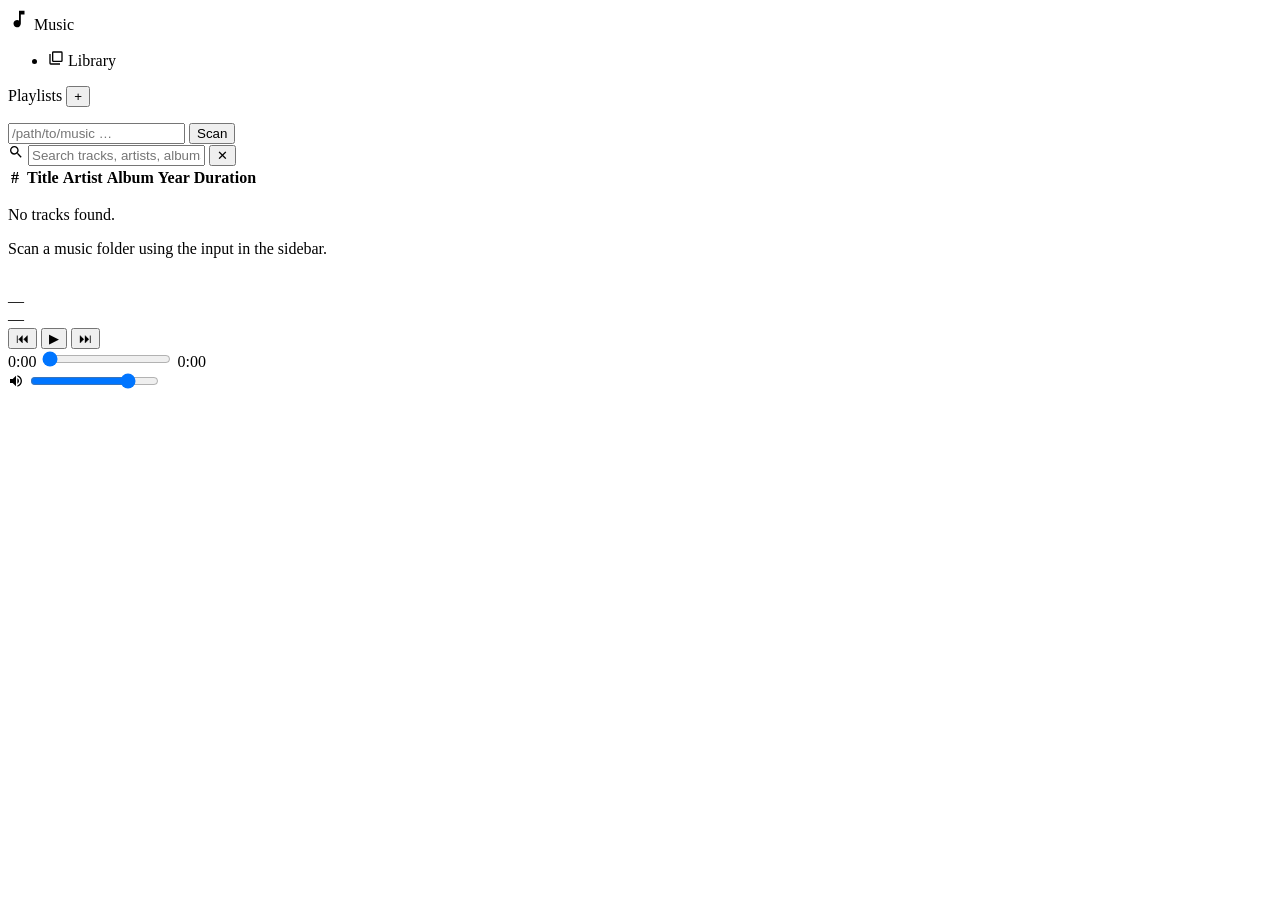
==== music_updater/static/index.html @ 0c1a82ab "Add web UI with music player, search, and playlist management - db.py: SQLite library index (tracks " ====
<!DOCTYPE html>
<html lang="en">
<head>
  <meta charset="UTF-8" />
  <meta name="viewport" content="width=device-width, initial-scale=1.0" />
  <title>Music Library</title>
  <link rel="stylesheet" href="/static/style.css" />
</head>
<body>
  <div id="app">

    <!-- ── Sidebar ─────────────────────────────────────────────── -->
    <aside id="sidebar">
      <div id="sidebar-logo">
        <svg viewBox="0 0 24 24" fill="currentColor" width="22" height="22">
          <path d="M12 3v10.55A4 4 0 1 0 14 17V7h4V3h-6z"/>
        </svg>
        <span>Music</span>
      </div>

      <nav id="sidebar-nav">
        <ul>
          <li class="nav-item active" data-view="library" tabindex="0">
            <svg viewBox="0 0 24 24" fill="currentColor" width="16" height="16">
              <path d="M20 2H8a2 2 0 0 0-2 2v12a2 2 0 0 0 2 2h12a2 2 0 0 0 2-2V4a2 2 0 0 0-2-2zM8 4h12v12H8V4zM4 6H2v14a2 2 0 0 0 2 2h14v-2H4V6z"/>
            </svg>
            Library
          </li>
        </ul>

        <div class="section-header">
          <span>Playlists</span>
          <button id="btn-new-playlist" title="New playlist">+</button>
        </div>

        <ul id="playlist-list">
          <!-- populated by app.js -->
        </ul>
      </nav>

      <!-- Scan bar -->
      <div id="scan-bar">
        <input id="scan-path" type="text" placeholder="/path/to/music …" />
        <button id="btn-scan">Scan</button>
      </div>
      <div id="scan-status"></div>
    </aside>

    <!-- ── Main content ──────────────────────────────────────────── -->
    <main id="main">
      <div id="toolbar">
        <div id="search-wrap">
          <svg viewBox="0 0 24 24" fill="currentColor" width="16" height="16">
            <path d="M15.5 14h-.79l-.28-.27A6.47 6.47 0 0 0 16 9.5 6.5 6.5 0 1 0 9.5 16c1.61 0 3.09-.59 4.23-1.57l.27.28v.79l5 4.99L20.49 19l-4.99-5zm-6 0C7.01 14 5 11.99 5 9.5S7.01 5 9.5 5 14 7.01 14 9.5 11.99 14 9.5 14z"/>
          </svg>
          <input id="search-input" type="text" placeholder="Search tracks, artists, albums…" />
          <button id="btn-clear-search" title="Clear">✕</button>
        </div>
        <span id="track-count"></span>
      </div>

      <div id="track-list-container">
        <table id="track-table">
          <thead>
            <tr>
              <th class="col-num">#</th>
              <th class="col-art"></th>
              <th class="col-title">Title</th>
              <th class="col-artist">Artist</th>
              <th class="col-album">Album</th>
              <th class="col-year">Year</th>
              <th class="col-dur">Duration</th>
              <th class="col-actions"></th>
            </tr>
          </thead>
          <tbody id="track-tbody"></tbody>
        </table>

        <div id="empty-state" class="hidden">
          <p>No tracks found.</p>
          <p class="hint">Scan a music folder using the input in the sidebar.</p>
        </div>
      </div>
    </main>

  </div><!-- /#app -->

  <!-- ── Now-playing bar ──────────────────────────────────────── -->
  <footer id="now-playing">
    <div id="np-left">
      <img id="np-art" src="" alt="" />
      <div id="np-meta">
        <div id="np-title">—</div>
        <div id="np-artist">—</div>
      </div>
    </div>

    <div id="np-center">
      <div id="np-buttons">
        <button id="btn-prev" title="Previous">⏮</button>
        <button id="btn-play" title="Play / Pause" class="btn-play-main">▶</button>
        <button id="btn-next" title="Next">⏭</button>
      </div>
      <div id="np-progress">
        <span id="np-cur">0:00</span>
        <input id="seek-bar" type="range" min="0" max="1000" value="0" />
        <span id="np-dur">0:00</span>
      </div>
    </div>

    <div id="np-right">
      <svg viewBox="0 0 24 24" fill="currentColor" width="16" height="16">
        <path d="M3 9v6h4l5 5V4L7 9H3zm13.5 3A4.5 4.5 0 0 0 14 7.97v8.05c1.48-.73 2.5-2.25 2.5-4.02zM14 3.23v2.06c2.89.86 5 3.54 5 6.71s-2.11 5.85-5 6.71v2.06c4.01-.91 7-4.49 7-8.77s-2.99-7.86-7-8.77z"/>
      </svg>
      <input id="vol-bar" type="range" min="0" max="100" value="80" />
    </div>
  </footer>

  <!-- Context menu for "add to playlist" -->
  <div id="ctx-menu" class="hidden">
    <div id="ctx-menu-list"></div>
  </div>

  <!-- Toast notification -->
  <div id="toast"></div>

  <!-- Hidden audio element -->
  <audio id="audio"></audio>

  <script src="/static/app.js"></script>
</body>
</html>
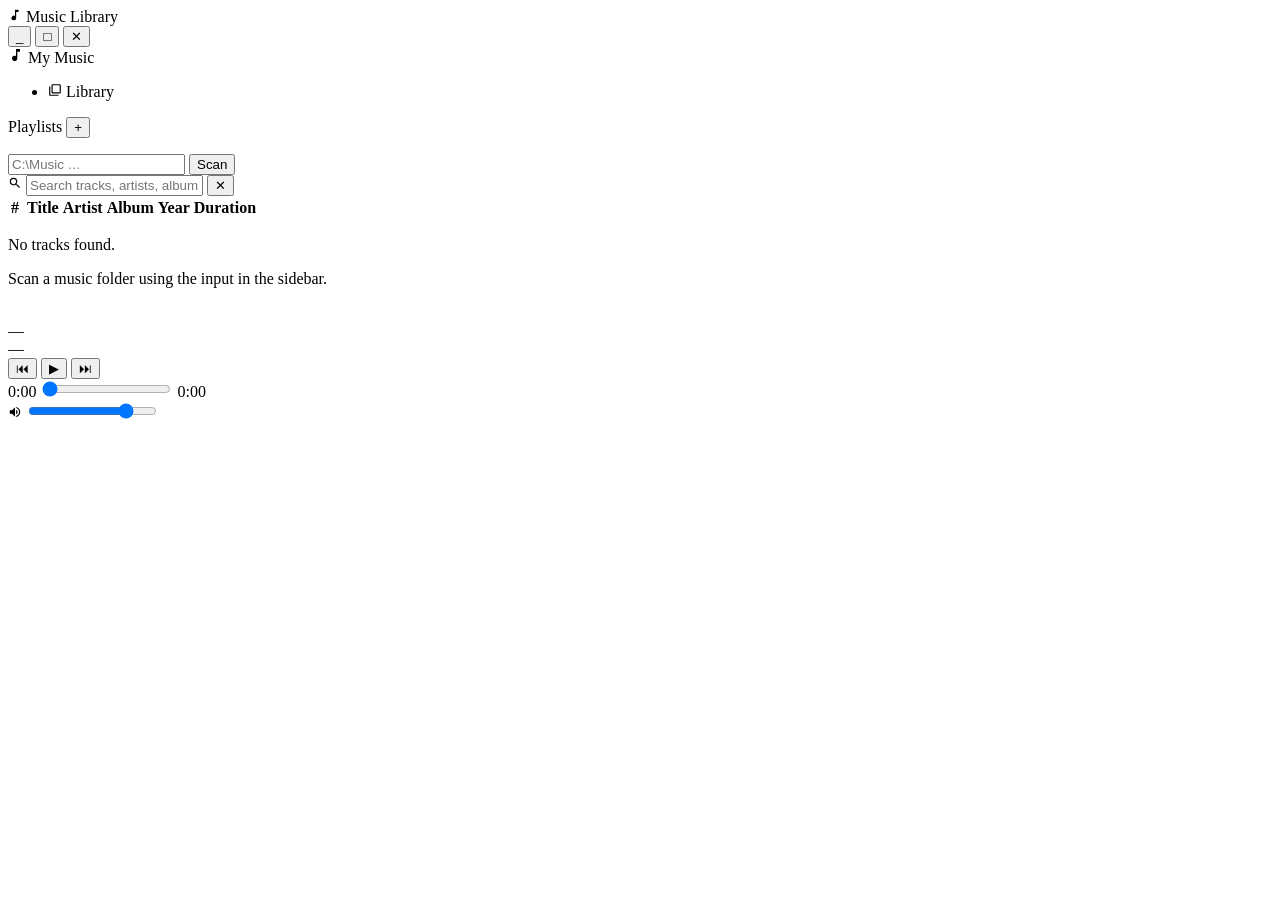
==== commit 5ece599f: "Apply Windows 98 theme to web UI - Rewrote style.css with classic Win98 silver/gray palette, raised/" ====
--- a/music_updater/static/index.html
+++ b/music_updater/static/index.html
@@ -7,114 +7,134 @@
   <link rel="stylesheet" href="/static/style.css" />
 </head>
 <body>
-  <div id="app">
+  <div id="win-frame">
 
-    <!-- ── Sidebar ─────────────────────────────────────────────── -->
-    <aside id="sidebar">
-      <div id="sidebar-logo">
-        <svg viewBox="0 0 24 24" fill="currentColor" width="22" height="22">
+    <!-- ── Title Bar ──────────────────────────────────────────── -->
+    <div id="win-titlebar">
+      <div id="win-title">
+        <svg viewBox="0 0 24 24" fill="currentColor" width="14" height="14">
           <path d="M12 3v10.55A4 4 0 1 0 14 17V7h4V3h-6z"/>
         </svg>
-        <span>Music</span>
+        Music Library
       </div>
-
-      <nav id="sidebar-nav">
-        <ul>
-          <li class="nav-item active" data-view="library" tabindex="0">
-            <svg viewBox="0 0 24 24" fill="currentColor" width="16" height="16">
-              <path d="M20 2H8a2 2 0 0 0-2 2v12a2 2 0 0 0 2 2h12a2 2 0 0 0 2-2V4a2 2 0 0 0-2-2zM8 4h12v12H8V4zM4 6H2v14a2 2 0 0 0 2 2h14v-2H4V6z"/>
-            </svg>
-            Library
-          </li>
-        </ul>
-
-        <div class="section-header">
-          <span>Playlists</span>
-          <button id="btn-new-playlist" title="New playlist">+</button>
-        </div>
-
-        <ul id="playlist-list">
-          <!-- populated by app.js -->
-        </ul>
-      </nav>
-
-      <!-- Scan bar -->
-      <div id="scan-bar">
-        <input id="scan-path" type="text" placeholder="/path/to/music …" />
-        <button id="btn-scan">Scan</button>
-      </div>
-      <div id="scan-status"></div>
-    </aside>
-
-    <!-- ── Main content ──────────────────────────────────────────── -->
-    <main id="main">
-      <div id="toolbar">
-        <div id="search-wrap">
-          <svg viewBox="0 0 24 24" fill="currentColor" width="16" height="16">
-            <path d="M15.5 14h-.79l-.28-.27A6.47 6.47 0 0 0 16 9.5 6.5 6.5 0 1 0 9.5 16c1.61 0 3.09-.59 4.23-1.57l.27.28v.79l5 4.99L20.49 19l-4.99-5zm-6 0C7.01 14 5 11.99 5 9.5S7.01 5 9.5 5 14 7.01 14 9.5 11.99 14 9.5 14z"/>
-          </svg>
-          <input id="search-input" type="text" placeholder="Search tracks, artists, albums…" />
-          <button id="btn-clear-search" title="Clear">✕</button>
-        </div>
-        <span id="track-count"></span>
-      </div>
-
-      <div id="track-list-container">
-        <table id="track-table">
-          <thead>
-            <tr>
-              <th class="col-num">#</th>
-              <th class="col-art"></th>
-              <th class="col-title">Title</th>
-              <th class="col-artist">Artist</th>
-              <th class="col-album">Album</th>
-              <th class="col-year">Year</th>
-              <th class="col-dur">Duration</th>
-              <th class="col-actions"></th>
-            </tr>
-          </thead>
-          <tbody id="track-tbody"></tbody>
-        </table>
-
-        <div id="empty-state" class="hidden">
-          <p>No tracks found.</p>
-          <p class="hint">Scan a music folder using the input in the sidebar.</p>
-        </div>
-      </div>
-    </main>
-
-  </div><!-- /#app -->
-
-  <!-- ── Now-playing bar ──────────────────────────────────────── -->
-  <footer id="now-playing">
-    <div id="np-left">
-      <img id="np-art" src="" alt="" />
-      <div id="np-meta">
-        <div id="np-title">—</div>
-        <div id="np-artist">—</div>
+      <div id="win-controls">
+        <button class="win-btn" title="Minimize">_</button>
+        <button class="win-btn" title="Maximize">□</button>
+        <button class="win-btn" title="Close">✕</button>
       </div>
     </div>
 
-    <div id="np-center">
-      <div id="np-buttons">
-        <button id="btn-prev" title="Previous">⏮</button>
-        <button id="btn-play" title="Play / Pause" class="btn-play-main">▶</button>
-        <button id="btn-next" title="Next">⏭</button>
+    <!-- ── App ───────────────────────────────────────────────── -->
+    <div id="app">
+
+      <!-- ── Sidebar ─────────────────────────────────────────── -->
+      <aside id="sidebar">
+        <div id="sidebar-logo">
+          <svg viewBox="0 0 24 24" fill="currentColor" width="16" height="16">
+            <path d="M12 3v10.55A4 4 0 1 0 14 17V7h4V3h-6z"/>
+          </svg>
+          <span>My Music</span>
+        </div>
+
+        <nav id="sidebar-nav">
+          <ul>
+            <li class="nav-item active" data-view="library" tabindex="0">
+              <svg viewBox="0 0 24 24" fill="currentColor" width="14" height="14">
+                <path d="M20 2H8a2 2 0 0 0-2 2v12a2 2 0 0 0 2 2h12a2 2 0 0 0 2-2V4a2 2 0 0 0-2-2zM8 4h12v12H8V4zM4 6H2v14a2 2 0 0 0 2 2h14v-2H4V6z"/>
+              </svg>
+              Library
+            </li>
+          </ul>
+
+          <div class="section-header">
+            <span>Playlists</span>
+            <button id="btn-new-playlist" title="New playlist">+</button>
+          </div>
+
+          <ul id="playlist-list">
+            <!-- populated by app.js -->
+          </ul>
+        </nav>
+
+        <!-- Scan bar -->
+        <div id="scan-bar">
+          <input id="scan-path" type="text" placeholder="C:\Music …" />
+          <button id="btn-scan">Scan</button>
+        </div>
+        <div id="scan-status"></div>
+      </aside>
+
+      <!-- ── Main content ──────────────────────────────────────── -->
+      <main id="main">
+        <div id="toolbar">
+          <div id="search-wrap">
+            <svg viewBox="0 0 24 24" fill="currentColor" width="14" height="14">
+              <path d="M15.5 14h-.79l-.28-.27A6.47 6.47 0 0 0 16 9.5 6.5 6.5 0 1 0 9.5 16c1.61 0 3.09-.59 4.23-1.57l.27.28v.79l5 4.99L20.49 19l-4.99-5zm-6 0C7.01 14 5 11.99 5 9.5S7.01 5 9.5 5 14 7.01 14 9.5 11.99 14 9.5 14z"/>
+            </svg>
+            <input id="search-input" type="text" placeholder="Search tracks, artists, albums…" />
+            <button id="btn-clear-search" title="Clear">✕</button>
+          </div>
+          <span id="track-count"></span>
+        </div>
+
+        <div id="track-list-container">
+          <table id="track-table">
+            <thead>
+              <tr>
+                <th class="col-num">#</th>
+                <th class="col-art"></th>
+                <th class="col-title">Title</th>
+                <th class="col-artist">Artist</th>
+                <th class="col-album">Album</th>
+                <th class="col-year">Year</th>
+                <th class="col-dur">Duration</th>
+                <th class="col-actions"></th>
+              </tr>
+            </thead>
+            <tbody id="track-tbody"></tbody>
+          </table>
+
+          <div id="empty-state" class="hidden">
+            <p>No tracks found.</p>
+            <p class="hint">Scan a music folder using the input in the sidebar.</p>
+          </div>
+        </div>
+      </main>
+
+    </div><!-- /#app -->
+
+    <!-- ── Now-playing bar ──────────────────────────────────────── -->
+    <footer id="now-playing">
+      <div id="np-left">
+        <img id="np-art" src="" alt="" />
+        <div id="np-meta">
+          <div id="np-title">—</div>
+          <div id="np-artist">—</div>
+        </div>
       </div>
-      <div id="np-progress">
-        <span id="np-cur">0:00</span>
-        <input id="seek-bar" type="range" min="0" max="1000" value="0" />
-        <span id="np-dur">0:00</span>
+
+      <div id="np-center">
+        <div id="np-buttons">
+          <button id="btn-prev" title="Previous">⏮</button>
+          <button id="btn-play" title="Play / Pause" class="btn-play-main">▶</button>
+          <button id="btn-next" title="Next">⏭</button>
+        </div>
+        <div id="np-progress">
+          <span id="np-cur">0:00</span>
+          <input id="seek-bar" type="range" min="0" max="1000" value="0" />
+          <span id="np-dur">0:00</span>
+        </div>
       </div>
-    </div>
 
-    <div id="np-right">
-      <svg viewBox="0 0 24 24" fill="currentColor" width="16" height="16">
-        <path d="M3 9v6h4l5 5V4L7 9H3zm13.5 3A4.5 4.5 0 0 0 14 7.97v8.05c1.48-.73 2.5-2.25 2.5-4.02zM14 3.23v2.06c2.89.86 5 3.54 5 6.71s-2.11 5.85-5 6.71v2.06c4.01-.91 7-4.49 7-8.77s-2.99-7.86-7-8.77z"/>
-      </svg>
-      <input id="vol-bar" type="range" min="0" max="100" value="80" />
-    </div>
-  </footer>
+      <div id="np-right">
+        <svg viewBox="0 0 24 24" fill="currentColor" width="14" height="14">
+          <path d="M3 9v6h4l5 5V4L7 9H3zm13.5 3A4.5 4.5 0 0 0 14 7.97v8.05c1.48-.73 2.5-2.25 2.5-4.02zM14 3.23v2.06c2.89.86 5 3.54 5 6.71s-2.11 5.85-5 6.71v2.06c4.01-.91 7-4.49 7-8.77s-2.99-7.86-7-8.77z"/>
+        </svg>
+        <input id="vol-bar" type="range" min="0" max="100" value="80" />
+      </div>
+    </footer>
+
+  </div><!-- /#win-frame -->
 
   <!-- Context menu for "add to playlist" -->
   <div id="ctx-menu" class="hidden">
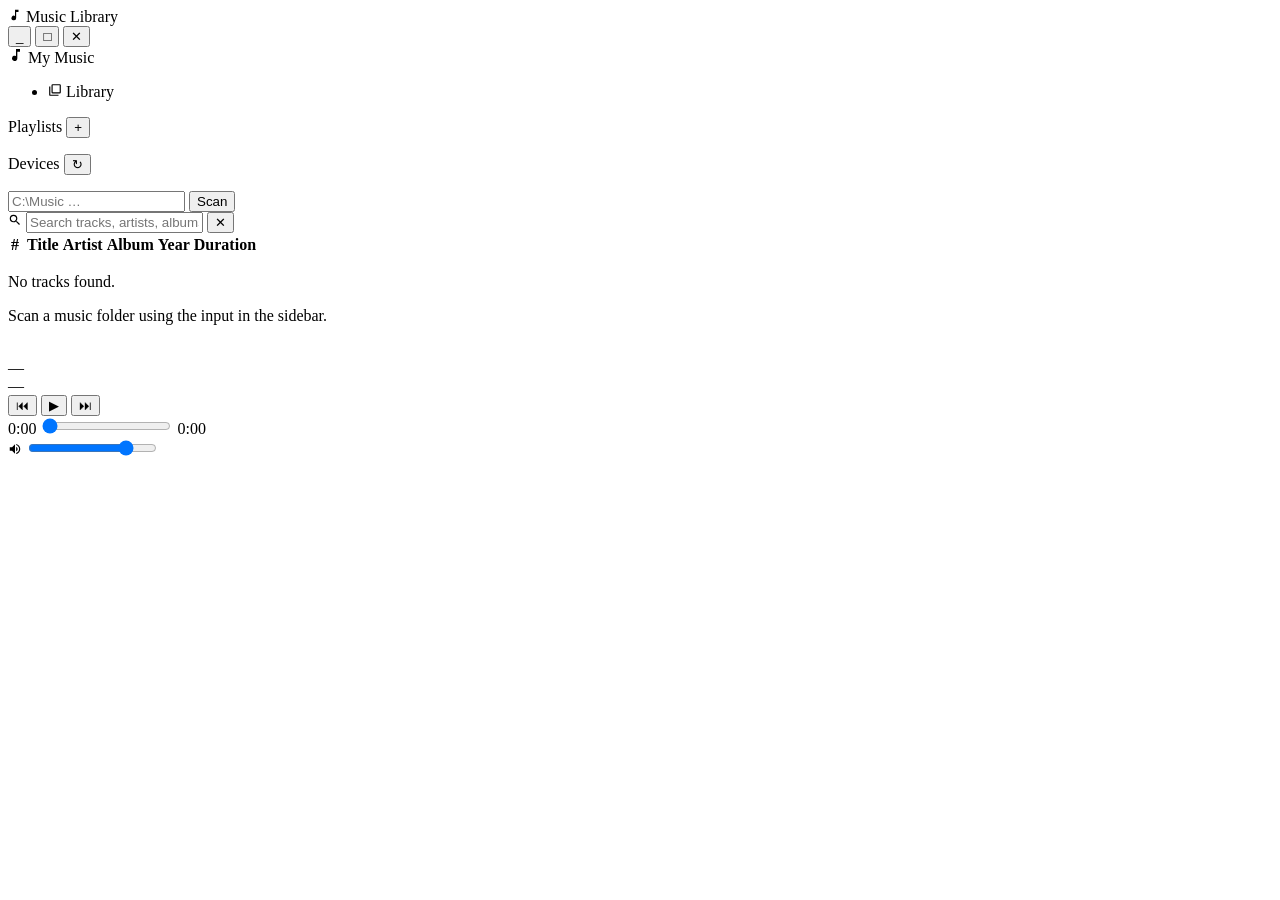
==== commit 5410dba7: "Add device copy feature — connect a DAP and send tracks to it Adds a Devices panel to the sidebar. O" ====
--- a/music_updater/static/index.html
+++ b/music_updater/static/index.html
@@ -52,6 +52,15 @@
           </div>
 
           <ul id="playlist-list">
+            <!-- populated by app.js -->
+          </ul>
+
+          <div class="section-header">
+            <span>Devices</span>
+            <button id="btn-refresh-devices" title="Refresh devices">↻</button>
+          </div>
+
+          <ul id="device-list">
             <!-- populated by app.js -->
           </ul>
         </nav>
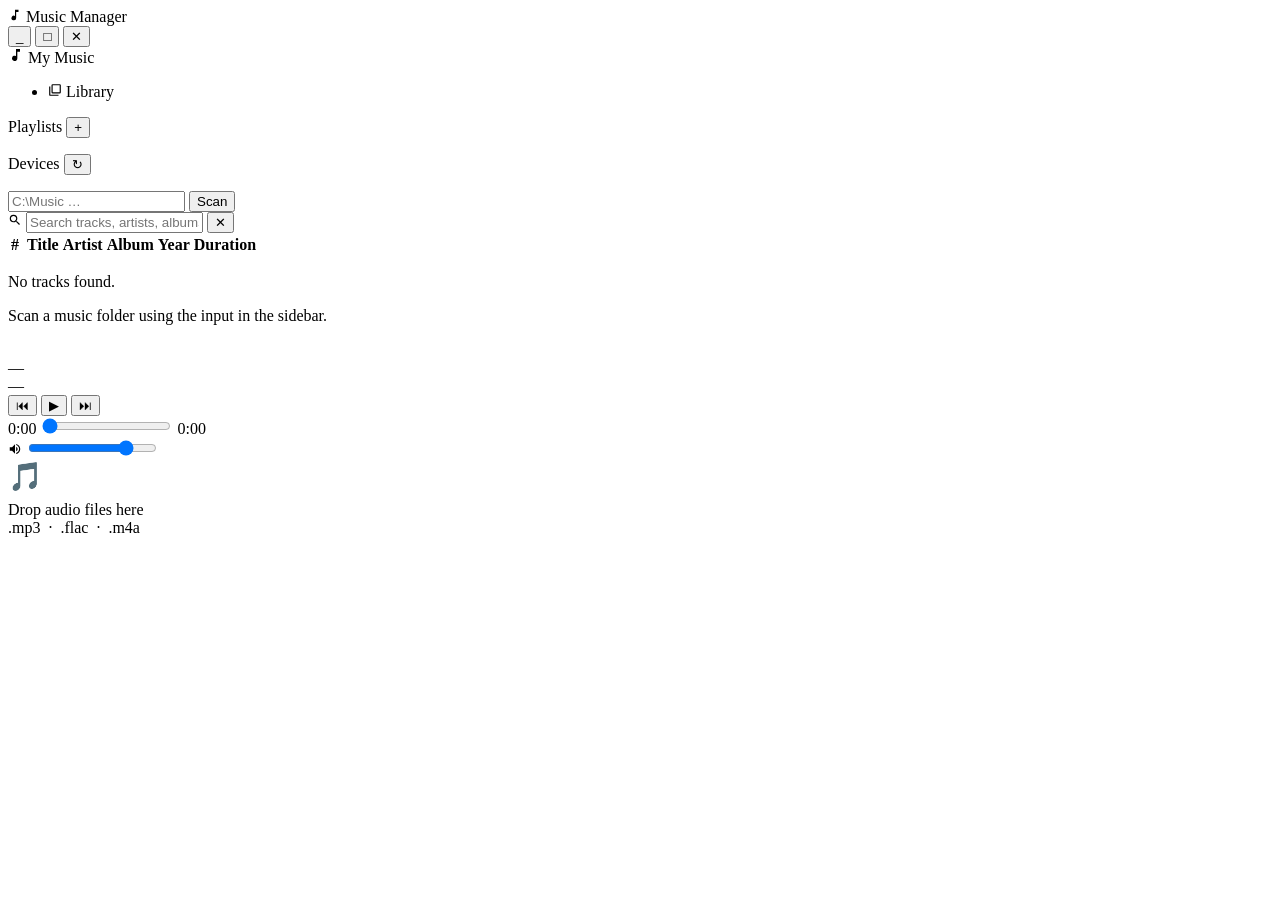
==== commit 4bbf6c2b: "Add drag-and-drop upload; rename app to Music Manager Drag-and-drop file upload: - Drag .mp3/.flac/." ====
--- a/music_updater/static/index.html
+++ b/music_updater/static/index.html
@@ -3,7 +3,7 @@
 <head>
   <meta charset="UTF-8" />
   <meta name="viewport" content="width=device-width, initial-scale=1.0" />
-  <title>Music Library</title>
+  <title>Music Manager</title>
   <link rel="stylesheet" href="/static/style.css" />
 </head>
 <body>
@@ -15,7 +15,7 @@
         <svg viewBox="0 0 24 24" fill="currentColor" width="14" height="14">
           <path d="M12 3v10.55A4 4 0 1 0 14 17V7h4V3h-6z"/>
         </svg>
-        Music Library
+        Music Manager
       </div>
       <div id="win-controls">
         <button class="win-btn" title="Minimize">_</button>
@@ -150,6 +150,15 @@
     <div id="ctx-menu-list"></div>
   </div>
 
+  <!-- Drag-and-drop overlay -->
+  <div id="drop-overlay">
+    <div id="drop-box">
+      <div style="font-size:28px;margin-bottom:8px">🎵</div>
+      Drop audio files here
+      <div id="drop-box-hint">.mp3 &nbsp;·&nbsp; .flac &nbsp;·&nbsp; .m4a</div>
+    </div>
+  </div>
+
   <!-- Toast notification -->
   <div id="toast"></div>
 
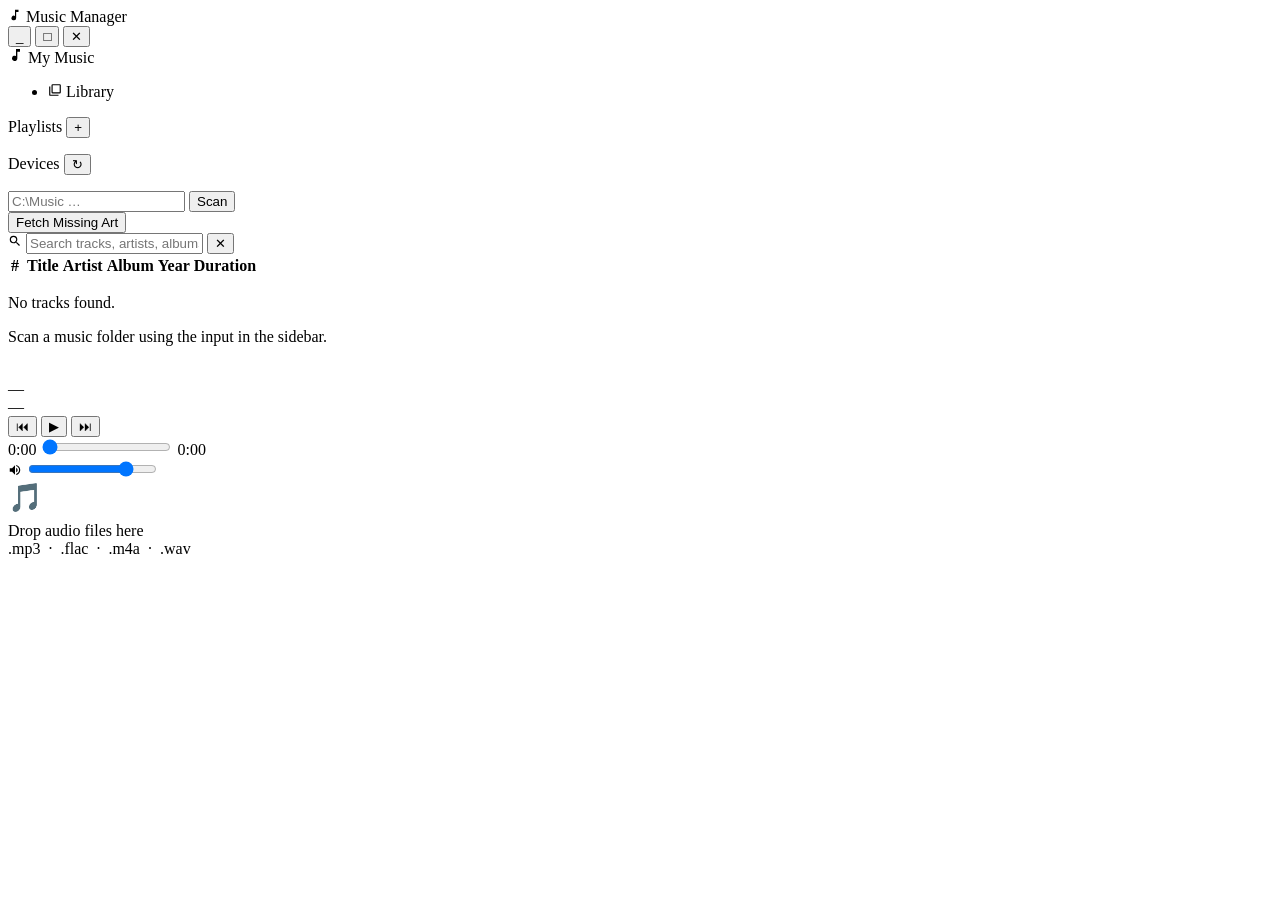
==== commit 65b7978d: "Add auto-update (fetch artwork) to web UI Backend: - POST /api/tracks/{id}/fetch-art: fetch and embe" ====
--- a/music_updater/static/index.html
+++ b/music_updater/static/index.html
@@ -71,6 +71,9 @@
           <button id="btn-scan">Scan</button>
         </div>
         <div id="scan-status"></div>
+        <div id="fetch-art-bar">
+          <button id="btn-fetch-art-all">Fetch Missing Art</button>
+        </div>
       </aside>
 
       <!-- ── Main content ──────────────────────────────────────── -->
@@ -155,7 +158,7 @@
     <div id="drop-box">
       <div style="font-size:28px;margin-bottom:8px">🎵</div>
       Drop audio files here
-      <div id="drop-box-hint">.mp3 &nbsp;·&nbsp; .flac &nbsp;·&nbsp; .m4a</div>
+      <div id="drop-box-hint">.mp3 &nbsp;·&nbsp; .flac &nbsp;·&nbsp; .m4a &nbsp;·&nbsp; .wav</div>
     </div>
   </div>
 
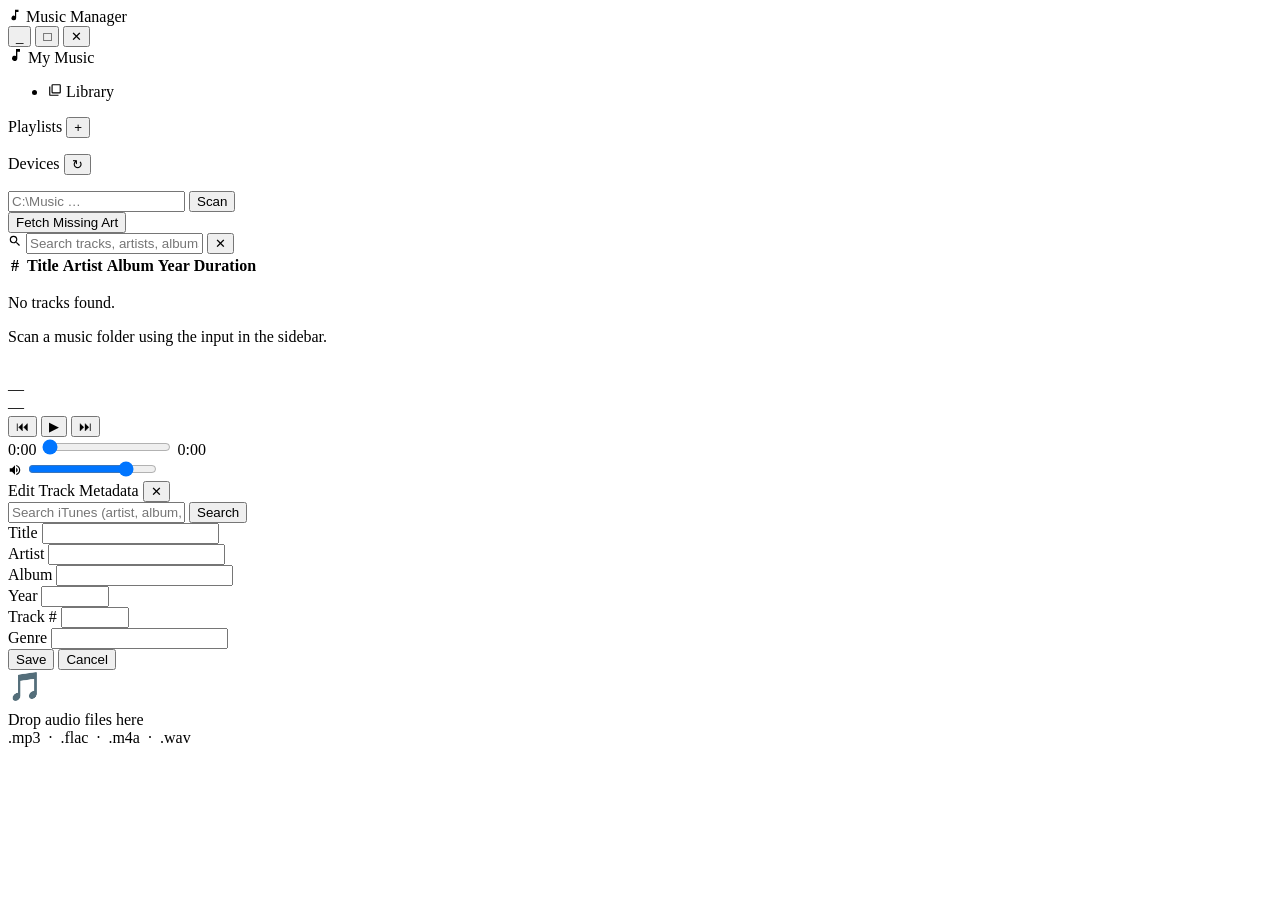
==== commit 617e2e78: "Add metadata edit and online lookup to web UI Backend: - PUT /api/tracks/{id}: write title/artist/al" ====
--- a/music_updater/static/index.html
+++ b/music_updater/static/index.html
@@ -153,6 +153,60 @@
     <div id="ctx-menu-list"></div>
   </div>
 
+  <!-- Edit metadata modal -->
+  <div id="edit-overlay" class="modal-overlay hidden">
+    <div id="edit-win" class="modal-win">
+      <div class="modal-titlebar">
+        <span>Edit Track Metadata</span>
+        <button id="edit-close" class="win-btn">✕</button>
+      </div>
+      <div class="modal-body">
+
+        <!-- Online lookup -->
+        <div class="modal-lookup">
+          <div class="modal-lookup-row">
+            <input id="edit-lookup-q" type="text" placeholder="Search iTunes (artist, album, song)…" />
+            <button id="edit-lookup-btn">Search</button>
+          </div>
+          <div id="edit-lookup-results"></div>
+        </div>
+
+        <!-- Tag fields -->
+        <div class="modal-fields">
+          <div class="modal-field-row">
+            <label for="edit-title">Title</label>
+            <input id="edit-title" type="text" />
+          </div>
+          <div class="modal-field-row">
+            <label for="edit-artist">Artist</label>
+            <input id="edit-artist" type="text" />
+          </div>
+          <div class="modal-field-row">
+            <label for="edit-album">Album</label>
+            <input id="edit-album" type="text" />
+          </div>
+          <div class="modal-field-row">
+            <label for="edit-year">Year</label>
+            <input id="edit-year" type="text" style="width:60px" />
+          </div>
+          <div class="modal-field-row">
+            <label for="edit-track">Track #</label>
+            <input id="edit-track" type="text" style="width:60px" />
+          </div>
+          <div class="modal-field-row">
+            <label for="edit-genre">Genre</label>
+            <input id="edit-genre" type="text" />
+          </div>
+        </div>
+
+        <div class="modal-footer">
+          <button id="edit-save">Save</button>
+          <button id="edit-cancel">Cancel</button>
+        </div>
+      </div>
+    </div>
+  </div>
+
   <!-- Drag-and-drop overlay -->
   <div id="drop-overlay">
     <div id="drop-box">
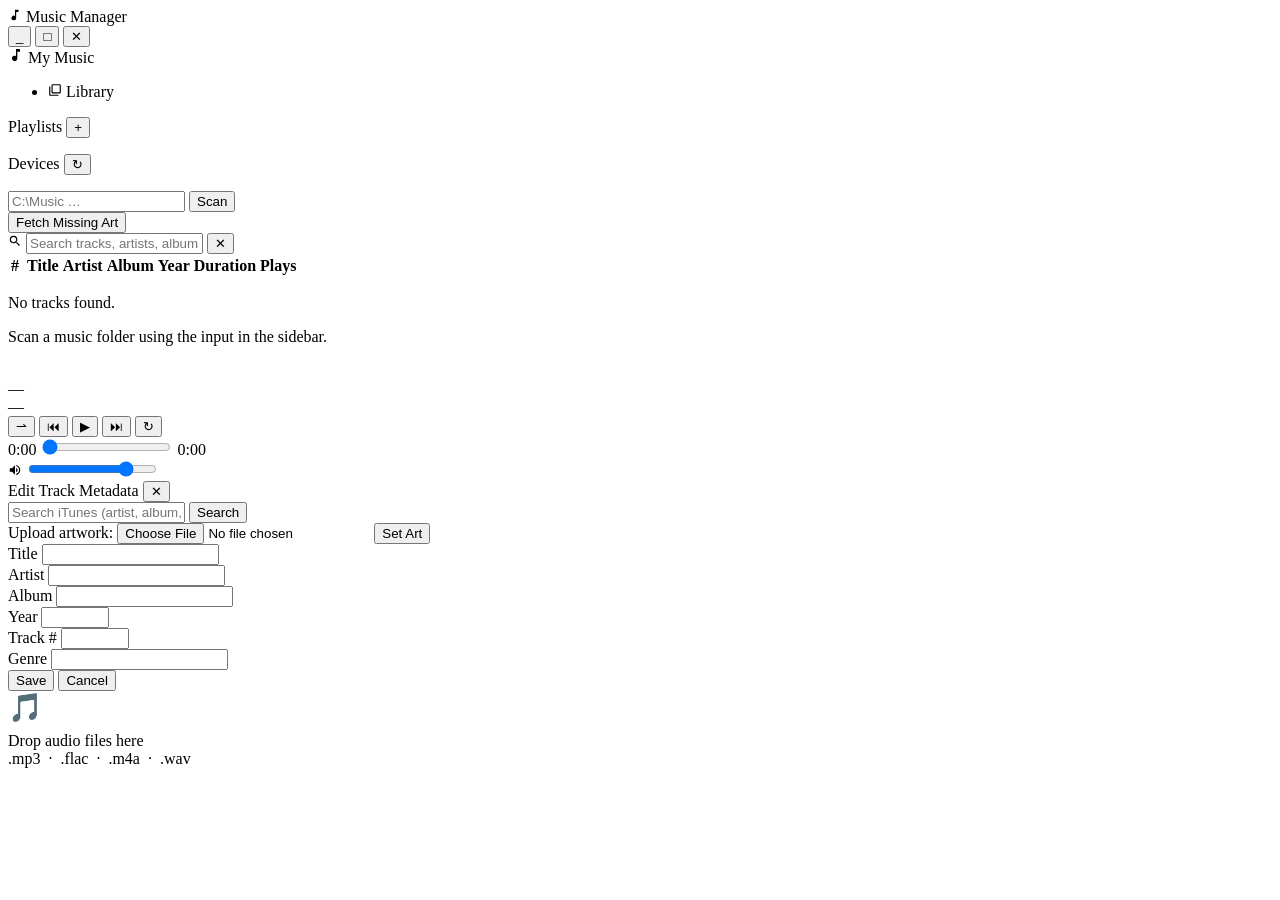
==== commit 27529537: "Add shuffle/repeat, column sort, delete track, play count, and art upload - db.py: add play_count co" ====
--- a/music_updater/static/index.html
+++ b/music_updater/static/index.html
@@ -95,11 +95,12 @@
               <tr>
                 <th class="col-num">#</th>
                 <th class="col-art"></th>
-                <th class="col-title">Title</th>
-                <th class="col-artist">Artist</th>
-                <th class="col-album">Album</th>
-                <th class="col-year">Year</th>
-                <th class="col-dur">Duration</th>
+                <th class="col-title" data-sort="title">Title</th>
+                <th class="col-artist" data-sort="artist">Artist</th>
+                <th class="col-album" data-sort="album">Album</th>
+                <th class="col-year" data-sort="year">Year</th>
+                <th class="col-dur" data-sort="duration_secs">Duration</th>
+                <th class="col-plays" data-sort="play_count">Plays</th>
                 <th class="col-actions"></th>
               </tr>
             </thead>
@@ -127,9 +128,11 @@
 
       <div id="np-center">
         <div id="np-buttons">
+          <button id="btn-shuffle" title="Shuffle">⇀</button>
           <button id="btn-prev" title="Previous">⏮</button>
           <button id="btn-play" title="Play / Pause" class="btn-play-main">▶</button>
           <button id="btn-next" title="Next">⏭</button>
+          <button id="btn-repeat" title="Repeat">↻</button>
         </div>
         <div id="np-progress">
           <span id="np-cur">0:00</span>
@@ -169,6 +172,13 @@
             <button id="edit-lookup-btn">Search</button>
           </div>
           <div id="edit-lookup-results"></div>
+        </div>
+
+        <!-- Artwork upload -->
+        <div class="modal-art-upload">
+          <label for="edit-art-file">Upload artwork:</label>
+          <input id="edit-art-file" type="file" accept="image/*" />
+          <button id="edit-art-upload-btn">Set Art</button>
         </div>
 
         <!-- Tag fields -->
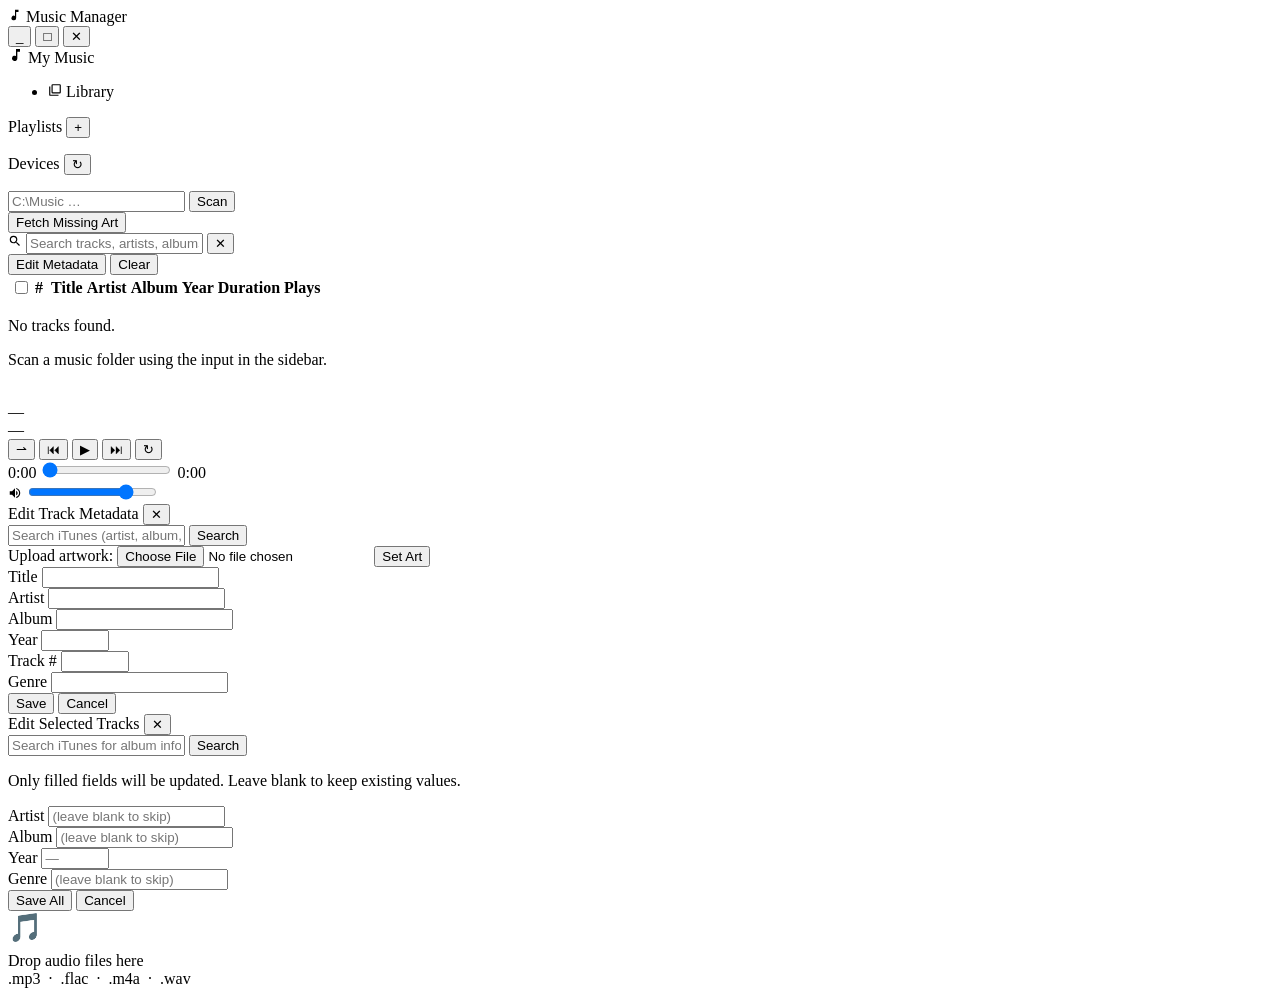
==== commit dcce5a8d: "Add multi-select and bulk metadata edit to web UI - Checkbox column on every track row with select-a" ====
--- a/music_updater/static/index.html
+++ b/music_updater/static/index.html
@@ -87,12 +87,18 @@
             <button id="btn-clear-search" title="Clear">✕</button>
           </div>
           <span id="track-count"></span>
+          <div id="bulk-bar" class="hidden">
+            <span id="bulk-count"></span>
+            <button id="btn-bulk-edit">Edit Metadata</button>
+            <button id="btn-bulk-clear">Clear</button>
+          </div>
         </div>
 
         <div id="track-list-container">
           <table id="track-table">
             <thead>
               <tr>
+                <th class="col-cb"><input type="checkbox" id="select-all-cb" title="Select all" /></th>
                 <th class="col-num">#</th>
                 <th class="col-art"></th>
                 <th class="col-title" data-sort="title">Title</th>
@@ -217,6 +223,48 @@
     </div>
   </div>
 
+  <!-- Bulk edit metadata modal -->
+  <div id="bulk-overlay" class="modal-overlay hidden">
+    <div id="bulk-win" class="modal-win">
+      <div class="modal-titlebar">
+        <span>Edit Selected Tracks</span>
+        <button id="bulk-close" class="win-btn">✕</button>
+      </div>
+      <div class="modal-body">
+        <div class="modal-lookup">
+          <div class="modal-lookup-row">
+            <input id="bulk-lookup-q" type="text" placeholder="Search iTunes for album info…" />
+            <button id="bulk-lookup-btn">Search</button>
+          </div>
+          <div id="bulk-lookup-results"></div>
+        </div>
+        <div class="modal-fields">
+          <p class="bulk-hint">Only filled fields will be updated. Leave blank to keep existing values.</p>
+          <div class="modal-field-row">
+            <label for="bulk-artist">Artist</label>
+            <input id="bulk-artist" type="text" placeholder="(leave blank to skip)" />
+          </div>
+          <div class="modal-field-row">
+            <label for="bulk-album">Album</label>
+            <input id="bulk-album" type="text" placeholder="(leave blank to skip)" />
+          </div>
+          <div class="modal-field-row">
+            <label for="bulk-year">Year</label>
+            <input id="bulk-year" type="text" style="width:60px" placeholder="—" />
+          </div>
+          <div class="modal-field-row">
+            <label for="bulk-genre">Genre</label>
+            <input id="bulk-genre" type="text" placeholder="(leave blank to skip)" />
+          </div>
+        </div>
+        <div class="modal-footer">
+          <button id="bulk-save">Save All</button>
+          <button id="bulk-cancel">Cancel</button>
+        </div>
+      </div>
+    </div>
+  </div>
+
   <!-- Drag-and-drop overlay -->
   <div id="drop-overlay">
     <div id="drop-box">
